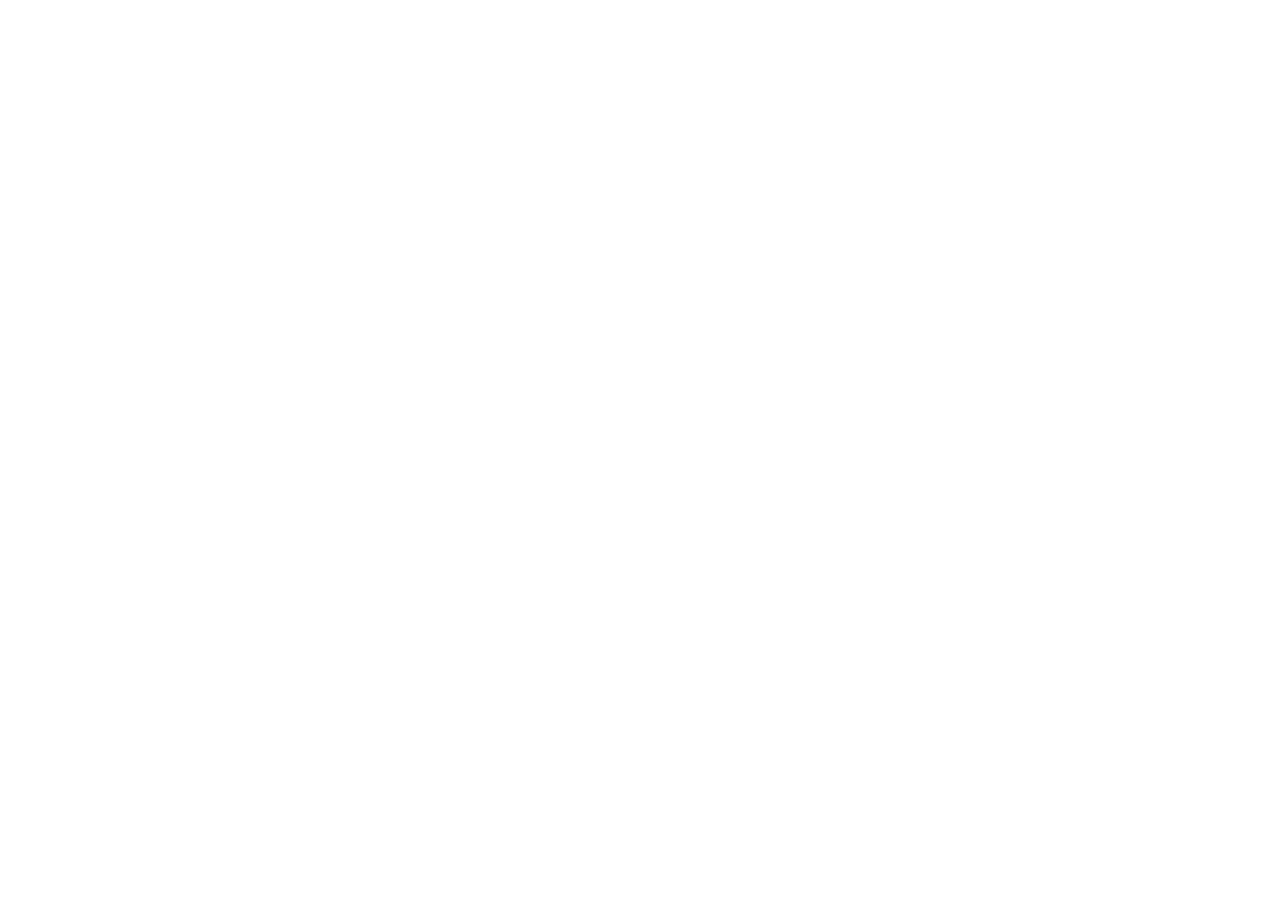
==== highScore.html @ 845afa4b "Got quiz to load and progression of questions, as well as initial HTML page created for highscore pa" ====
<!DOCTYPE html>
<html lang="en">
<head>
    <meta charset="UTF-8">
    <meta http-equiv="X-UA-Compatible" content="IE=edge">
    <meta name="viewport" content="width=device-width, initial-scale=1.0">
    <title>High Scores</title>
    <link rel="stylesheet" type="text/css" href="assets/css/normalize.css">
    <link rel="stylesheet" type="text/css" href="assets/css/style.css">
</head>
<body>
    
</body>
</html>
---- assets/css/style.css ----
* {
    margin: 0;
    padding: 0;
}

body {
    display: block;
}

/* Header section */
header {
    display: flex;
    flex-direction: row;
    justify-content: space-between;
}

#highscore {
    margin: 10px;
}

#timer {
    margin: 10px;
}

/* Main */
button {
    margin-top: 10px;
}

hr {
    margin: 10px 0;
}

main {

}

.block {
    display: block;
}

#questionsAnswers {
    margin: 10% 25%;
    text-align: center;
    display: none;
}

#startButton {

}

#welcome {
    margin: 10% 25%;
    text-align: center;
}
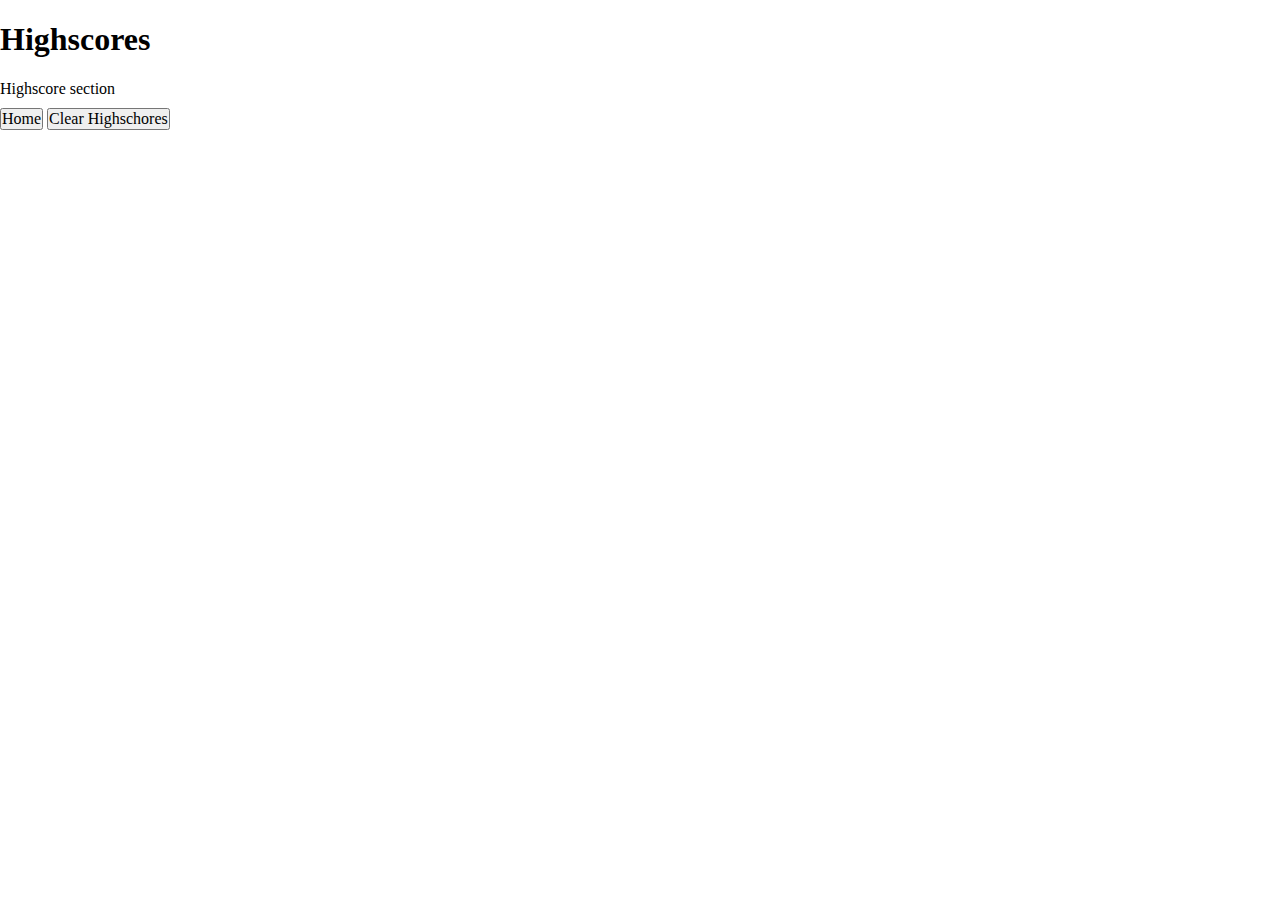
==== commit fa8f9e77: "Created highscore html page (not linked yet), and created the won game and lost game sections." ====
--- a/highScore.html
+++ b/highScore.html
@@ -9,6 +9,11 @@
     <link rel="stylesheet" type="text/css" href="assets/css/style.css">
 </head>
 <body>
-    
+    <section>
+        <h1>Highscores</h1>
+        <p>Highscore section</p>
+        <button>Home</button>
+        <button>Clear Highschores</button>
+    </section>
 </body>
 </html>--- a/assets/css/style.css
+++ b/assets/css/style.css
@@ -39,6 +39,16 @@
     display: block;
 }
 
+#finalScore {
+    margin: 10px 0;
+}
+
+#gameEnd {
+    margin: 10% 38%;
+    text-align: left;
+    display: block;
+}
+
 #questionsAnswers {
     margin: 10% 25%;
     text-align: center;
@@ -52,5 +62,6 @@
 #welcome {
     margin: 10% 25%;
     text-align: center;
+    display: none;
 }
 
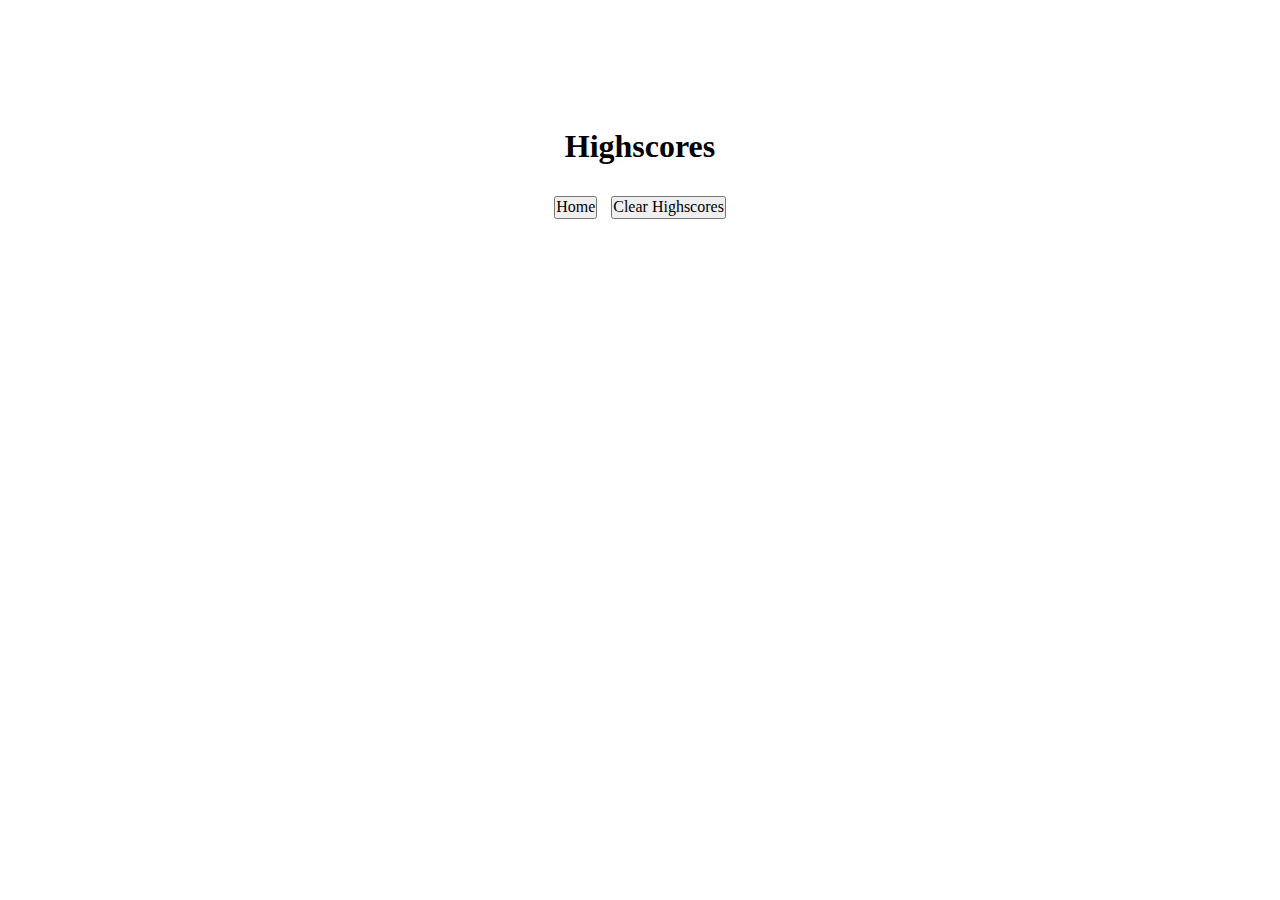
==== commit 1f836144: "Scores and initials are now stored in the local storage." ====
--- a/highScore.html
+++ b/highScore.html
@@ -9,11 +9,13 @@
     <link rel="stylesheet" type="text/css" href="assets/css/style.css">
 </head>
 <body>
-    <section>
+    <section id="highscoreDiv">
         <h1>Highscores</h1>
-        <p>Highscore section</p>
-        <button>Home</button>
-        <button>Clear Highschores</button>
+        <ol id="orderedList">
+        </ol>
+        <button class="button">Home</button>
+        <button class="button">Clear Highscores</button>
     </section>
+    <script src="assets/js/highscore.js"></script>
 </body>
 </html>--- a/assets/css/style.css
+++ b/assets/css/style.css
@@ -1,6 +1,7 @@
 * {
     margin: 0;
     padding: 0;
+    color: black;
 }
 
 body {
@@ -39,29 +40,36 @@
     display: block;
 }
 
+.button {
+    margin: 10px 5px 0 5px;
+}
+
 #finalScore {
     margin: 10px 0;
 }
 
-#gameEnd {
+#gameLost {
+    margin: 10% 38%;
+    text-align: center;
+}
+
+#gameWon {
     margin: 10% 38%;
     text-align: left;
-    display: block;
+}
+
+#highscoreDiv {
+    margin: 10% 38%;
+    text-align: center;
 }
 
 #questionsAnswers {
     margin: 10% 25%;
     text-align: center;
-    display: none;
-}
-
-#startButton {
-
 }
 
 #welcome {
     margin: 10% 25%;
     text-align: center;
-    display: none;
 }
 
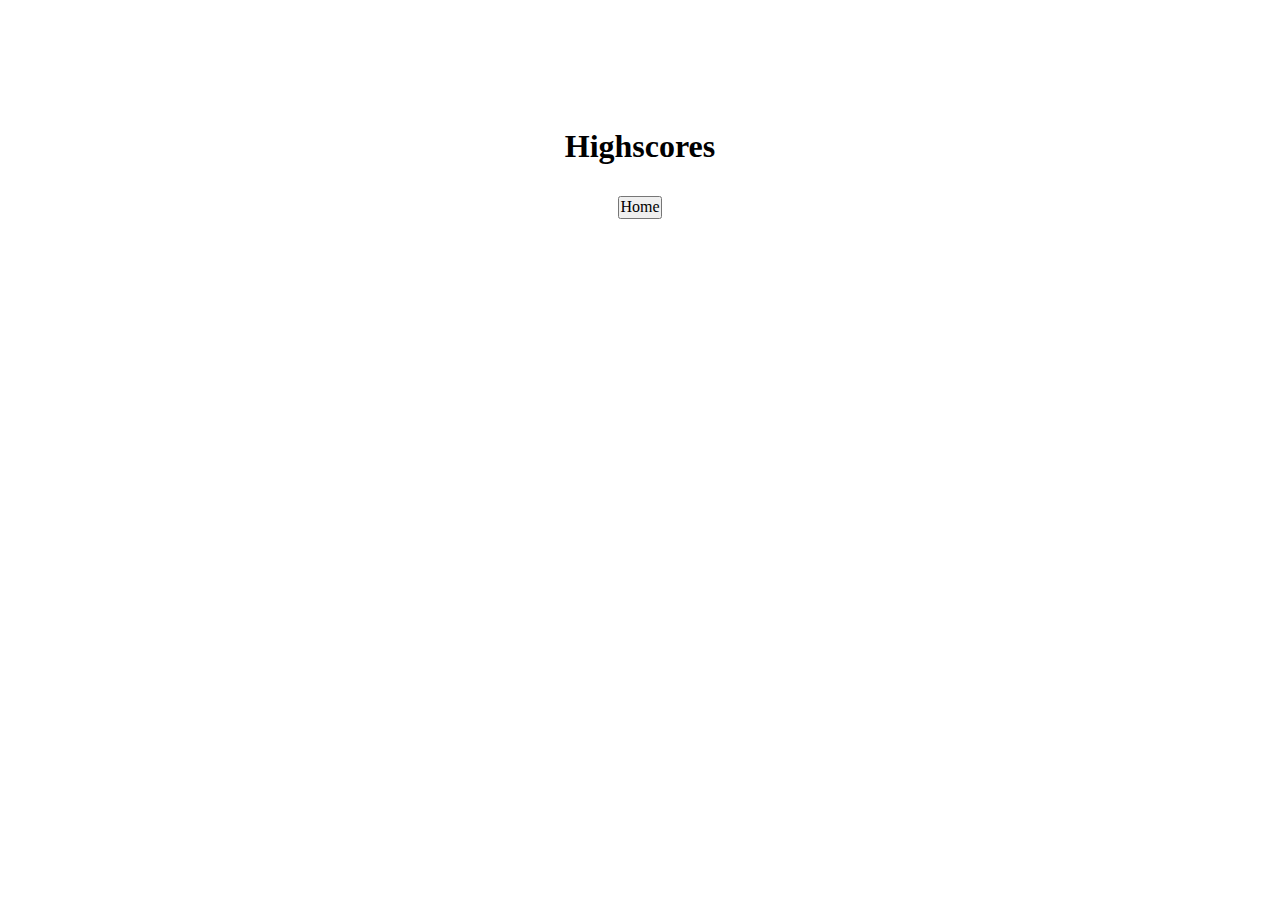
==== commit 19256a27: "Fixed local storage problems and adjusted answer location." ====
--- a/highScore.html
+++ b/highScore.html
@@ -11,10 +11,9 @@
 <body>
     <section id="highscoreDiv">
         <h1>Highscores</h1>
-        <ol id="orderedList">
-        </ol>
-        <button class="button">Home</button>
-        <button class="button">Clear Highscores</button>
+        <ul id="orderedList">
+        </ul>
+        <button class="button" id="home">Home</button>
     </section>
     <script src="assets/js/highscore.js"></script>
 </body>
--- a/assets/css/style.css
+++ b/assets/css/style.css
@@ -63,6 +63,10 @@
     text-align: center;
 }
 
+#orderedList {
+    list-style: none;
+}
+
 #questionsAnswers {
     margin: 10% 25%;
     text-align: center;
